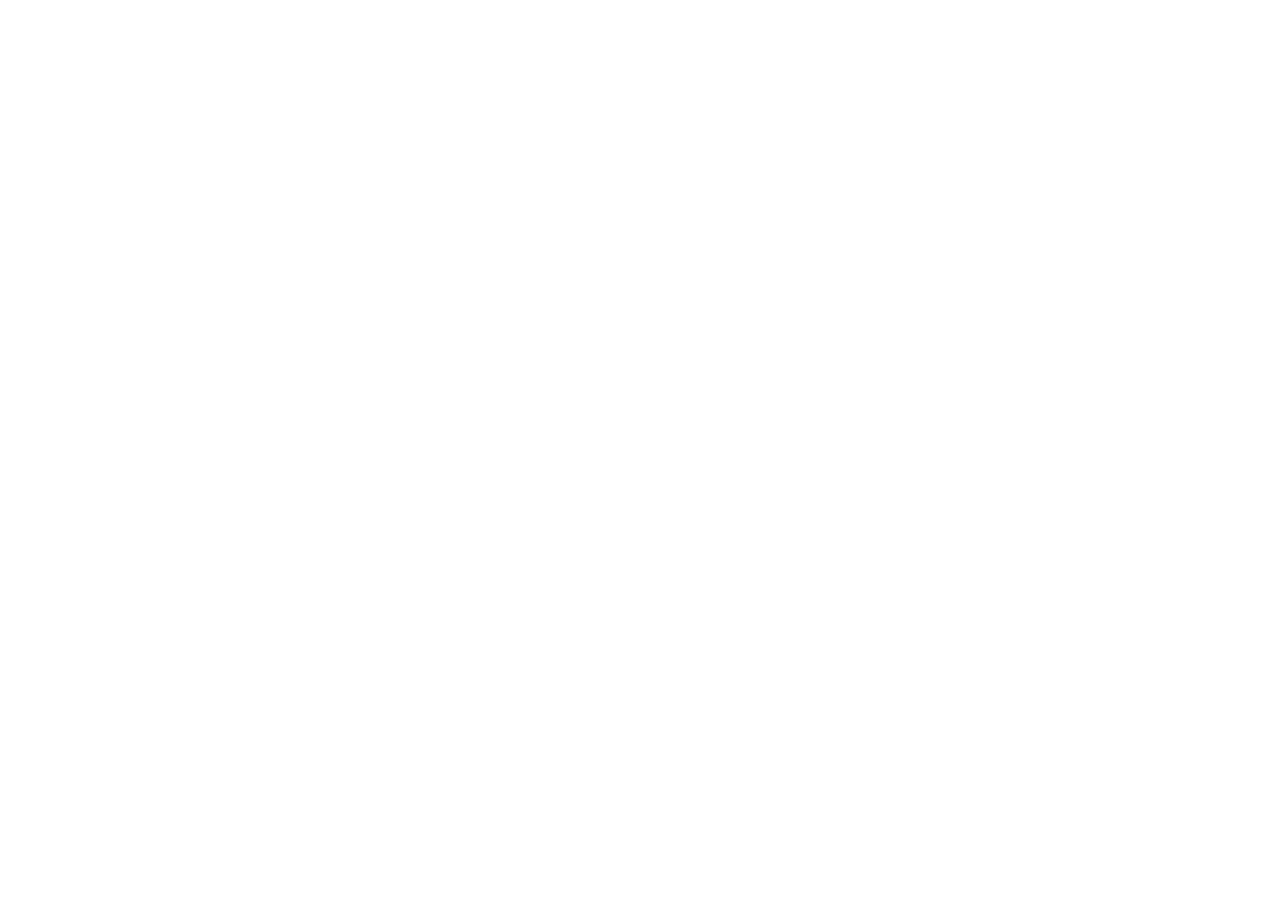
==== index.html @ c58a51f5 "initalized git repo" ====
<!DOCTYPE html>
<html lang="en">
<head>
    <meta charset="UTF-8">
    <meta name="viewport" content="width=device-width, initial-scale=1.0">
    <title>Document</title>
</head>
<body>
    
</body>
</html>
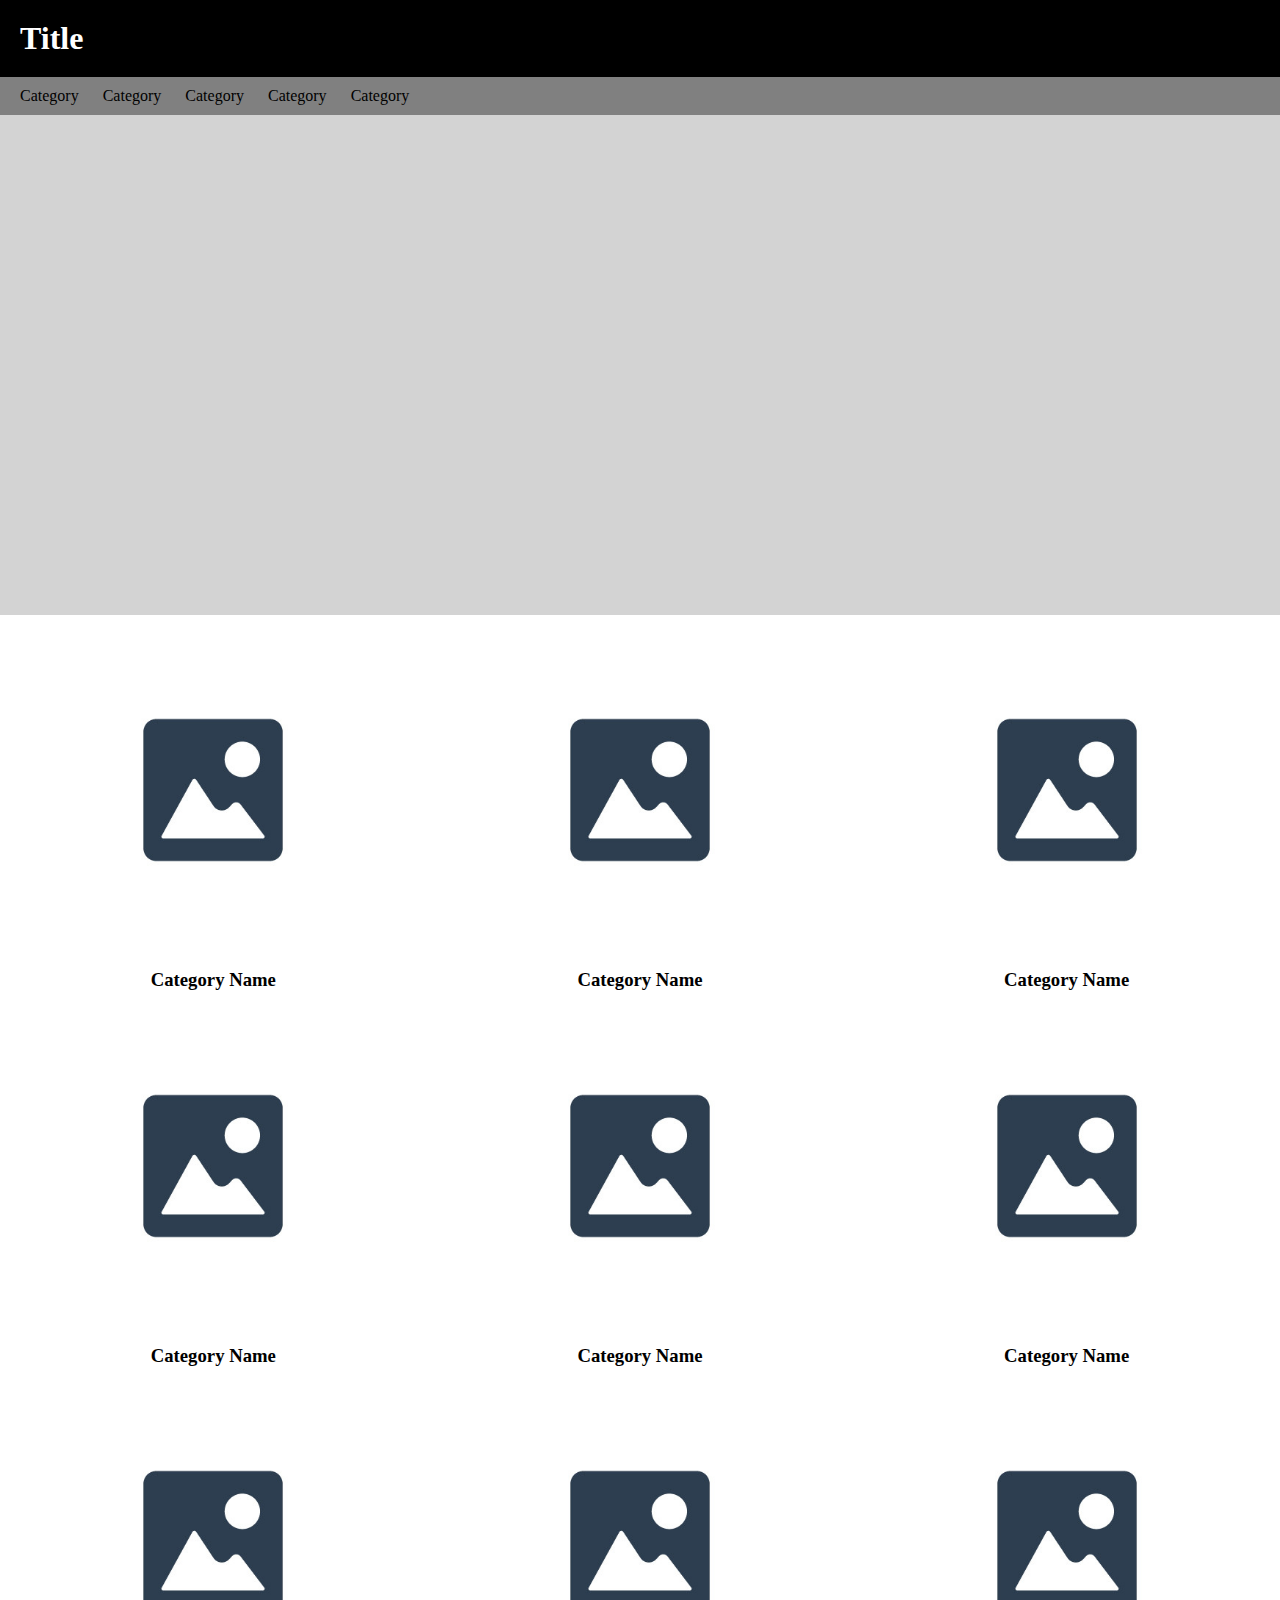
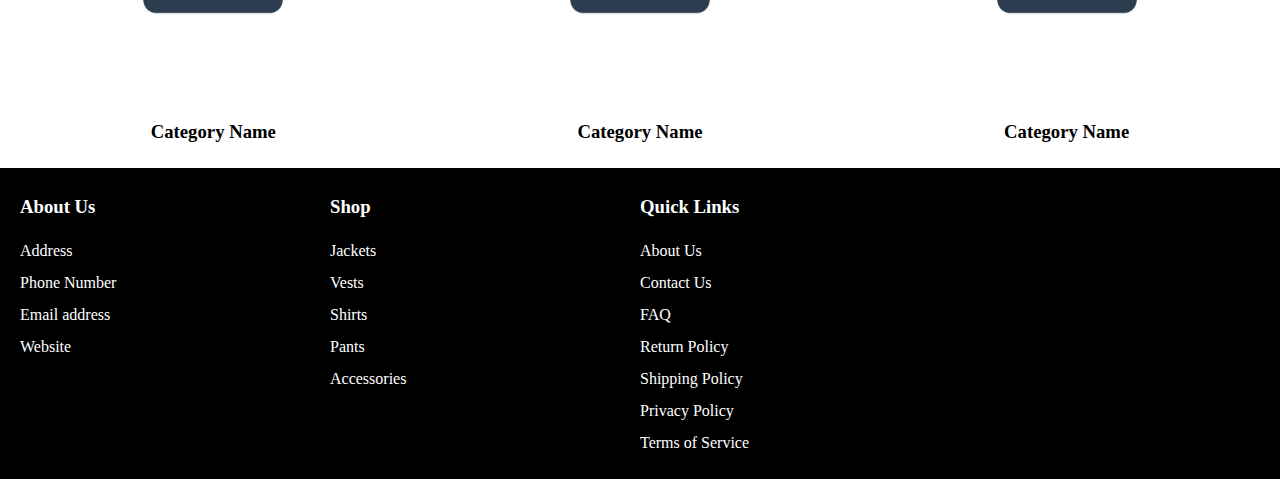
==== commit f6bb5767: "added content and styling to all pages" ====
--- a/index.html
+++ b/index.html
@@ -3,9 +3,71 @@
 <head>
     <meta charset="UTF-8">
     <meta name="viewport" content="width=device-width, initial-scale=1.0">
-    <title>Document</title>
+    <title>Home Page</title>
+    <link rel="stylesheet" href="./assets/css/style.css">
+    <link rel="stylesheet" href="./assets/css/home.css">
 </head>
 <body>
+
+    <header></header>
+
+    <nav></nav>
+
+    <main>
+        <div class="hero">
+
+        </div>
+
+        <div class="row">
+            <div class="col-3">
+                <img src="./assets/images/image.jpg" alt="">
+                <h3>Category Name</h3>
+            </div>
+            <div class="col-3">
+                <img src="./assets/images/image.jpg" alt="">
+                <h3>Category Name</h3>
+            </div>
+            <div class="col-3">
+                <img src="./assets/images/image.jpg" alt="">
+                <h3>Category Name</h3>
+            </div>
+        </div>
+
+        <div class="row">
+            <div class="col-3">
+                <img src="./assets/images/image.jpg" alt="">
+                <h3>Category Name</h3>
+            </div>
+            <div class="col-3">
+                <img src="./assets/images/image.jpg" alt="">
+                <h3>Category Name</h3>
+            </div>
+            <div class="col-3">
+                <img src="./assets/images/image.jpg" alt="">
+                <h3>Category Name</h3>
+            </div>
+        </div>
+
+        <div class="row">
+            <div class="col-3">
+                <img src="./assets/images/image.jpg" alt="">
+                <h3>Category Name</h3>
+            </div>
+            <div class="col-3">
+                <img src="./assets/images/image.jpg" alt="">
+                <h3>Category Name</h3>
+            </div>
+            <div class="col-3">
+                <img src="./assets/images/image.jpg" alt="">
+                <h3>Category Name</h3>
+            </div>
+        </div>
+    </main>
+
+    <footer></footer>
+
+    <script src="./assets/js/script.js"></script>
+    <script src="./assets/js/home.js"></script>
     
 </body>
 </html>--- a/assets/css/style.css
+++ b/assets/css/style.css
@@ -0,0 +1,74 @@
+* {
+    padding: 0;
+    margin: 0;
+    box-sizing: border-box;
+}
+
+header {
+    background-color: black;
+    color: white;
+    padding: 10px;
+}
+
+nav {
+    background-color: gray;
+    color: black;
+    padding: 5px;
+}
+
+nav a {
+    text-decoration: none;
+    color: black;
+    padding: 10px;
+}
+
+footer {
+    background-color: black;
+    color: white;
+    padding: 10px;
+    line-height: 2;
+    margin-top: 25px;
+}
+
+footer .col-4 img {
+    width: 100%;
+    height: 150px;
+    object-fit: contain;
+    overflow: hidden;
+}
+
+footer .col-4 a {
+    text-decoration: none;
+    color: white;
+}
+
+footer h3 {
+    margin-bottom: 10px;
+    margin-top: -25px;
+}
+
+footer .row {
+    display: flex;
+    flex-wrap: wrap;
+    justify-content: space-around;
+}
+
+footer .col-4 {
+    flex-basis: 25%;
+}
+
+@media (max-width: 768px){
+    footer .col-4 {
+        flex-basis: 50%;
+    }
+
+    footer .col-4 {
+        padding: 10px;
+    }
+}
+
+@media (max-width: 500px){
+    footer .col-4 {
+        flex-basis: 100%;
+    }
+}--- a/assets/css/home.css
+++ b/assets/css/home.css
@@ -0,0 +1,39 @@
+.hero {
+    background-color: lightgray;
+    min-height: 500px;
+}
+
+main .row {
+    display: flex;
+    flex-wrap: wrap;
+    justify-content: space-around;
+    text-align: center;
+}
+
+main .col-3 {
+    flex-basis: 33.3%;
+}
+
+main .col-3 a {
+    text-decoration: none;
+    color: black;
+}
+
+main .col-3 img {
+    width: 100%;
+    height: 350px;
+    object-fit: contain;
+    overflow: hidden;
+}
+
+@media (max-width: 768px) {
+    main .col-3 {
+        flex-basis: 50%;
+    }
+}
+
+@media (max-width: 500px) {
+    main .col-3 {
+        flex-basis: 100%;
+    }
+}